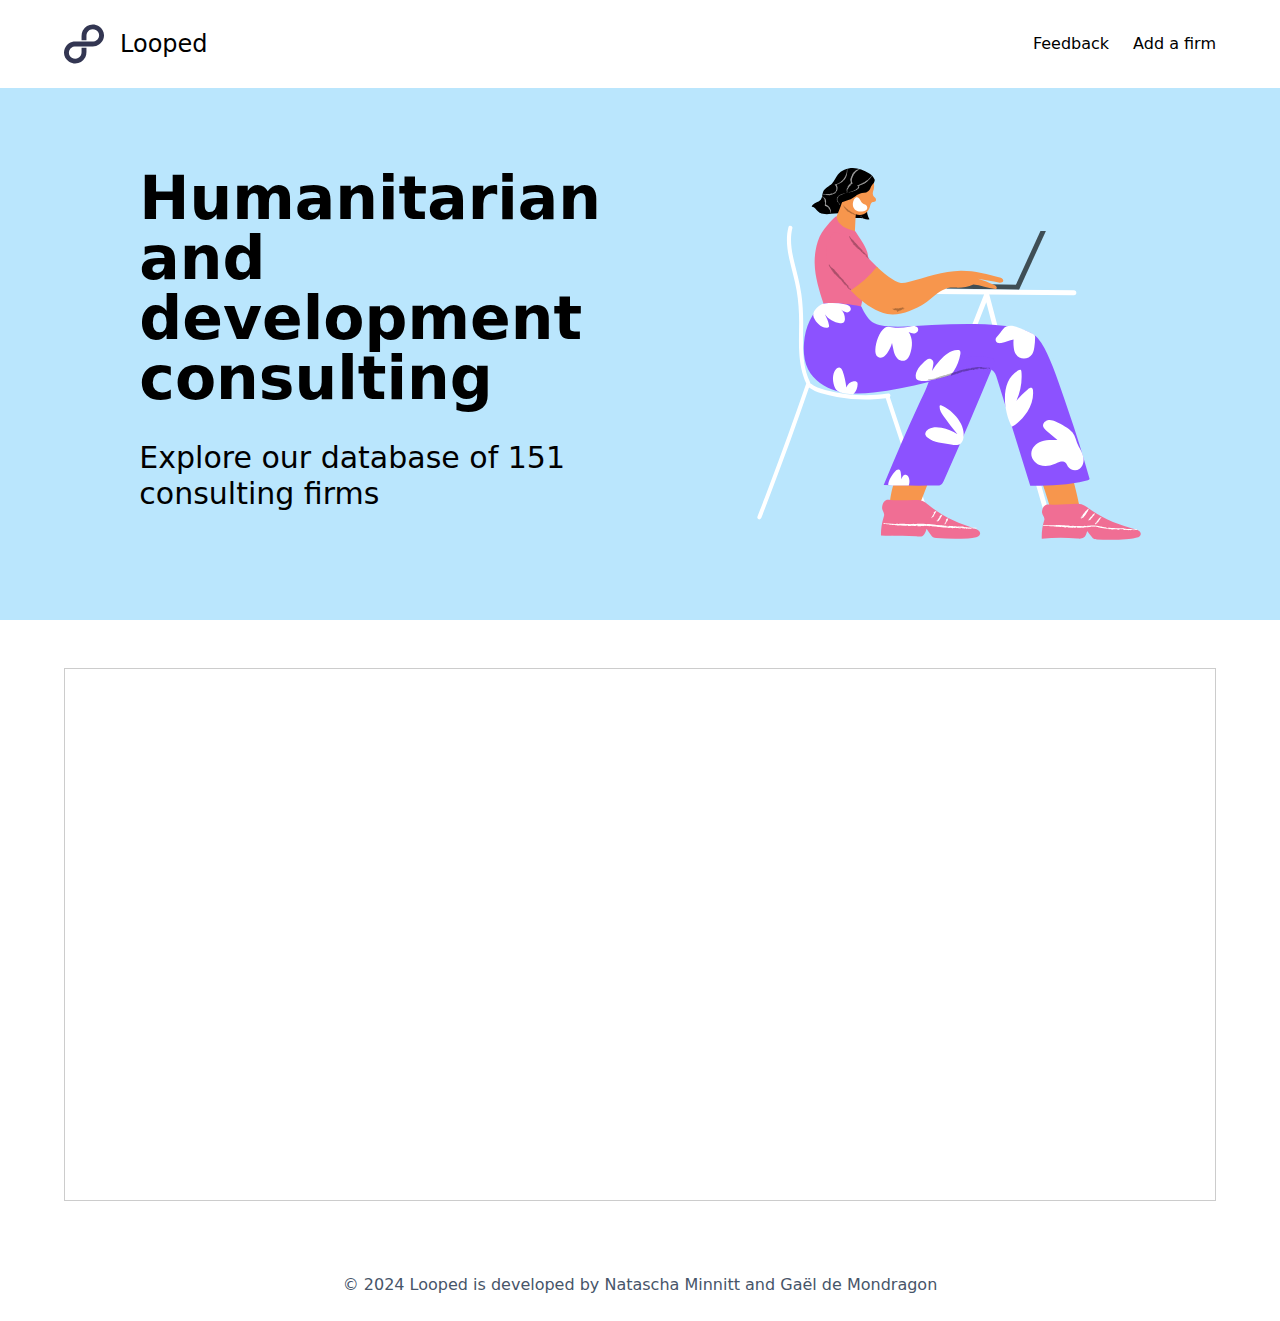
==== index.html @ 88b08b0c "update number of firms to 151" ====
<!DOCTYPE html>
<html lang="en">
<head>
    <meta charset="UTF-8">
    <meta name="viewport" content="width=device-width, initial-scale=1.0">
    <title>Looped consultants</title>
    <meta name="description" content="A database of humanitarian and development consulting firms" />
    <meta property="og:title" content="Looped consultants" />
    <meta property="og:description" content="A database of humanitarian and development consulting firms" />
    <meta property="og:type" content="website" />
    <meta property="og:url" content="https://loopedconsultants.com" />
    <meta property="og:image" content="https://loopedconsultants.com/images/looped-og-image.png" />
    <link rel="canonical" href="https://loopedconsultants.com" />
    <link rel="stylesheet" href="css/output.css?v=2">
    <link rel="apple-touch-icon" sizes="180x180" href="/apple-touch-icon.png">
    <link rel="icon" type="image/png" sizes="32x32" href="/favicon-32x32.png">
    <link rel="icon" type="image/png" sizes="16x16" href="/favicon-16x16.png">
    <link rel="manifest" href="/site.webmanifest">
    <link rel="mask-icon" href="/safari-pinned-tab.svg" color="#5bbad5">
    <meta name="msapplication-TileColor" content="#da532c">
    <meta name="theme-color" content="#ffffff">
    <script defer data-domain="loopedconsultants.com" src="https://plausible.io/js/script.js"></script>
</head>
<body>
    <header class="flex flex-wrap justify-between items-center max-w-[90%] m-auto py-6">
        <a class="flex items-center gap-4" href="/">
            <img src="images/looped_logo.svg" alt="looped logo">
            <span class="align-middle text-2xl">Looped</span>
        </a>
        <nav>
            <ul class="flex gap-4 md:gap-6">
                <li><a class="font-medium hover:underline" href="https://airtable.com/appBZzRrbS6fsTON3/pagizK4zWyvQUxRFr/form">Feedback</a></li>
                <li><a class="font-medium hover:underline" href="https://airtable.com/appWqiWe2aO74r1yd/pagD0t9mNQdIw54qB/form">Add a firm</a></li>
            </ul>
        </nav>
    </header>
    <main>
        <section class="bg-sky-200 flex flex-wrap justify-around gap-8 md:p-20 py-6">
            <div class="basis-5/12">
                <h1 class="text-5xl md:text-6xl font-bold mb-8 text-balance">Humanitarian and development consulting</h1>
                <p class="text-3xl text-wrap">Explore our database of 151 consulting firms</p>
            </div>
            <img class="basis-1/12 max-w-72 md:max-w-96" src="images/woman_working.svg">
        </section>
        <section class="bg-white py-6 md:py-12 max-w-[90%] m-auto">
            <div class="bg-red-100 mb-6 text-gray-700 p-4 text-center text-sm md:hidden">
                To filter, sort, and search the database, please open it on a desktop.
              </div>
            <iframe class="airtable-embed" src="https://airtable.com/embed/appeNUp05dQTplZXE/shreYD99xawfxv9WP?viewControls=on" frameborder="0" onmousewheel="" width="100%" height="533" style="background: transparent; border: 1px solid #ccc;"></iframe>
        </section>
    </main>
    <footer class="max-w-[90%] m-auto py-6 text-slate-600" >
        <p class="text-wrap text-center">© 2024 Looped is developed by <a class="font-medium hover:underline whitespace-nowrap" href="https://www.linkedin.com/in/natascha-minnitt/">Natascha Minnitt</a> and <a class="font-medium hover:underline whitespace-nowrap" href="https://www.gaël.com/about">Gaël de Mondragon</a></p>
    </footer>
</body>
</html>
---- css/output.css ----
*, ::before, ::after {
  --tw-border-spacing-x: 0;
  --tw-border-spacing-y: 0;
  --tw-translate-x: 0;
  --tw-translate-y: 0;
  --tw-rotate: 0;
  --tw-skew-x: 0;
  --tw-skew-y: 0;
  --tw-scale-x: 1;
  --tw-scale-y: 1;
  --tw-pan-x:  ;
  --tw-pan-y:  ;
  --tw-pinch-zoom:  ;
  --tw-scroll-snap-strictness: proximity;
  --tw-gradient-from-position:  ;
  --tw-gradient-via-position:  ;
  --tw-gradient-to-position:  ;
  --tw-ordinal:  ;
  --tw-slashed-zero:  ;
  --tw-numeric-figure:  ;
  --tw-numeric-spacing:  ;
  --tw-numeric-fraction:  ;
  --tw-ring-inset:  ;
  --tw-ring-offset-width: 0px;
  --tw-ring-offset-color: #fff;
  --tw-ring-color: rgb(59 130 246 / 0.5);
  --tw-ring-offset-shadow: 0 0 #0000;
  --tw-ring-shadow: 0 0 #0000;
  --tw-shadow: 0 0 #0000;
  --tw-shadow-colored: 0 0 #0000;
  --tw-blur:  ;
  --tw-brightness:  ;
  --tw-contrast:  ;
  --tw-grayscale:  ;
  --tw-hue-rotate:  ;
  --tw-invert:  ;
  --tw-saturate:  ;
  --tw-sepia:  ;
  --tw-drop-shadow:  ;
  --tw-backdrop-blur:  ;
  --tw-backdrop-brightness:  ;
  --tw-backdrop-contrast:  ;
  --tw-backdrop-grayscale:  ;
  --tw-backdrop-hue-rotate:  ;
  --tw-backdrop-invert:  ;
  --tw-backdrop-opacity:  ;
  --tw-backdrop-saturate:  ;
  --tw-backdrop-sepia:  ;
  --tw-contain-size:  ;
  --tw-contain-layout:  ;
  --tw-contain-paint:  ;
  --tw-contain-style:  ;
}

::backdrop {
  --tw-border-spacing-x: 0;
  --tw-border-spacing-y: 0;
  --tw-translate-x: 0;
  --tw-translate-y: 0;
  --tw-rotate: 0;
  --tw-skew-x: 0;
  --tw-skew-y: 0;
  --tw-scale-x: 1;
  --tw-scale-y: 1;
  --tw-pan-x:  ;
  --tw-pan-y:  ;
  --tw-pinch-zoom:  ;
  --tw-scroll-snap-strictness: proximity;
  --tw-gradient-from-position:  ;
  --tw-gradient-via-position:  ;
  --tw-gradient-to-position:  ;
  --tw-ordinal:  ;
  --tw-slashed-zero:  ;
  --tw-numeric-figure:  ;
  --tw-numeric-spacing:  ;
  --tw-numeric-fraction:  ;
  --tw-ring-inset:  ;
  --tw-ring-offset-width: 0px;
  --tw-ring-offset-color: #fff;
  --tw-ring-color: rgb(59 130 246 / 0.5);
  --tw-ring-offset-shadow: 0 0 #0000;
  --tw-ring-shadow: 0 0 #0000;
  --tw-shadow: 0 0 #0000;
  --tw-shadow-colored: 0 0 #0000;
  --tw-blur:  ;
  --tw-brightness:  ;
  --tw-contrast:  ;
  --tw-grayscale:  ;
  --tw-hue-rotate:  ;
  --tw-invert:  ;
  --tw-saturate:  ;
  --tw-sepia:  ;
  --tw-drop-shadow:  ;
  --tw-backdrop-blur:  ;
  --tw-backdrop-brightness:  ;
  --tw-backdrop-contrast:  ;
  --tw-backdrop-grayscale:  ;
  --tw-backdrop-hue-rotate:  ;
  --tw-backdrop-invert:  ;
  --tw-backdrop-opacity:  ;
  --tw-backdrop-saturate:  ;
  --tw-backdrop-sepia:  ;
  --tw-contain-size:  ;
  --tw-contain-layout:  ;
  --tw-contain-paint:  ;
  --tw-contain-style:  ;
}

/*
! tailwindcss v3.4.13 | MIT License | https://tailwindcss.com
*/

/*
1. Prevent padding and border from affecting element width. (https://github.com/mozdevs/cssremedy/issues/4)
2. Allow adding a border to an element by just adding a border-width. (https://github.com/tailwindcss/tailwindcss/pull/116)
*/

*,
::before,
::after {
  box-sizing: border-box;
  /* 1 */
  border-width: 0;
  /* 2 */
  border-style: solid;
  /* 2 */
  border-color: #e5e7eb;
  /* 2 */
}

::before,
::after {
  --tw-content: '';
}

/*
1. Use a consistent sensible line-height in all browsers.
2. Prevent adjustments of font size after orientation changes in iOS.
3. Use a more readable tab size.
4. Use the user's configured `sans` font-family by default.
5. Use the user's configured `sans` font-feature-settings by default.
6. Use the user's configured `sans` font-variation-settings by default.
7. Disable tap highlights on iOS
*/

html,
:host {
  line-height: 1.5;
  /* 1 */
  -webkit-text-size-adjust: 100%;
  /* 2 */
  -moz-tab-size: 4;
  /* 3 */
  -o-tab-size: 4;
     tab-size: 4;
  /* 3 */
  font-family: ui-sans-serif, system-ui, sans-serif, "Apple Color Emoji", "Segoe UI Emoji", "Segoe UI Symbol", "Noto Color Emoji";
  /* 4 */
  font-feature-settings: normal;
  /* 5 */
  font-variation-settings: normal;
  /* 6 */
  -webkit-tap-highlight-color: transparent;
  /* 7 */
}

/*
1. Remove the margin in all browsers.
2. Inherit line-height from `html` so users can set them as a class directly on the `html` element.
*/

body {
  margin: 0;
  /* 1 */
  line-height: inherit;
  /* 2 */
}

/*
1. Add the correct height in Firefox.
2. Correct the inheritance of border color in Firefox. (https://bugzilla.mozilla.org/show_bug.cgi?id=190655)
3. Ensure horizontal rules are visible by default.
*/

hr {
  height: 0;
  /* 1 */
  color: inherit;
  /* 2 */
  border-top-width: 1px;
  /* 3 */
}

/*
Add the correct text decoration in Chrome, Edge, and Safari.
*/

abbr:where([title]) {
  -webkit-text-decoration: underline dotted;
          text-decoration: underline dotted;
}

/*
Remove the default font size and weight for headings.
*/

h1,
h2,
h3,
h4,
h5,
h6 {
  font-size: inherit;
  font-weight: inherit;
}

/*
Reset links to optimize for opt-in styling instead of opt-out.
*/

a {
  color: inherit;
  text-decoration: inherit;
}

/*
Add the correct font weight in Edge and Safari.
*/

b,
strong {
  font-weight: bolder;
}

/*
1. Use the user's configured `mono` font-family by default.
2. Use the user's configured `mono` font-feature-settings by default.
3. Use the user's configured `mono` font-variation-settings by default.
4. Correct the odd `em` font sizing in all browsers.
*/

code,
kbd,
samp,
pre {
  font-family: ui-monospace, SFMono-Regular, Menlo, Monaco, Consolas, "Liberation Mono", "Courier New", monospace;
  /* 1 */
  font-feature-settings: normal;
  /* 2 */
  font-variation-settings: normal;
  /* 3 */
  font-size: 1em;
  /* 4 */
}

/*
Add the correct font size in all browsers.
*/

small {
  font-size: 80%;
}

/*
Prevent `sub` and `sup` elements from affecting the line height in all browsers.
*/

sub,
sup {
  font-size: 75%;
  line-height: 0;
  position: relative;
  vertical-align: baseline;
}

sub {
  bottom: -0.25em;
}

sup {
  top: -0.5em;
}

/*
1. Remove text indentation from table contents in Chrome and Safari. (https://bugs.chromium.org/p/chromium/issues/detail?id=999088, https://bugs.webkit.org/show_bug.cgi?id=201297)
2. Correct table border color inheritance in all Chrome and Safari. (https://bugs.chromium.org/p/chromium/issues/detail?id=935729, https://bugs.webkit.org/show_bug.cgi?id=195016)
3. Remove gaps between table borders by default.
*/

table {
  text-indent: 0;
  /* 1 */
  border-color: inherit;
  /* 2 */
  border-collapse: collapse;
  /* 3 */
}

/*
1. Change the font styles in all browsers.
2. Remove the margin in Firefox and Safari.
3. Remove default padding in all browsers.
*/

button,
input,
optgroup,
select,
textarea {
  font-family: inherit;
  /* 1 */
  font-feature-settings: inherit;
  /* 1 */
  font-variation-settings: inherit;
  /* 1 */
  font-size: 100%;
  /* 1 */
  font-weight: inherit;
  /* 1 */
  line-height: inherit;
  /* 1 */
  letter-spacing: inherit;
  /* 1 */
  color: inherit;
  /* 1 */
  margin: 0;
  /* 2 */
  padding: 0;
  /* 3 */
}

/*
Remove the inheritance of text transform in Edge and Firefox.
*/

button,
select {
  text-transform: none;
}

/*
1. Correct the inability to style clickable types in iOS and Safari.
2. Remove default button styles.
*/

button,
input:where([type='button']),
input:where([type='reset']),
input:where([type='submit']) {
  -webkit-appearance: button;
  /* 1 */
  background-color: transparent;
  /* 2 */
  background-image: none;
  /* 2 */
}

/*
Use the modern Firefox focus style for all focusable elements.
*/

:-moz-focusring {
  outline: auto;
}

/*
Remove the additional `:invalid` styles in Firefox. (https://github.com/mozilla/gecko-dev/blob/2f9eacd9d3d995c937b4251a5557d95d494c9be1/layout/style/res/forms.css#L728-L737)
*/

:-moz-ui-invalid {
  box-shadow: none;
}

/*
Add the correct vertical alignment in Chrome and Firefox.
*/

progress {
  vertical-align: baseline;
}

/*
Correct the cursor style of increment and decrement buttons in Safari.
*/

::-webkit-inner-spin-button,
::-webkit-outer-spin-button {
  height: auto;
}

/*
1. Correct the odd appearance in Chrome and Safari.
2. Correct the outline style in Safari.
*/

[type='search'] {
  -webkit-appearance: textfield;
  /* 1 */
  outline-offset: -2px;
  /* 2 */
}

/*
Remove the inner padding in Chrome and Safari on macOS.
*/

::-webkit-search-decoration {
  -webkit-appearance: none;
}

/*
1. Correct the inability to style clickable types in iOS and Safari.
2. Change font properties to `inherit` in Safari.
*/

::-webkit-file-upload-button {
  -webkit-appearance: button;
  /* 1 */
  font: inherit;
  /* 2 */
}

/*
Add the correct display in Chrome and Safari.
*/

summary {
  display: list-item;
}

/*
Removes the default spacing and border for appropriate elements.
*/

blockquote,
dl,
dd,
h1,
h2,
h3,
h4,
h5,
h6,
hr,
figure,
p,
pre {
  margin: 0;
}

fieldset {
  margin: 0;
  padding: 0;
}

legend {
  padding: 0;
}

ol,
ul,
menu {
  list-style: none;
  margin: 0;
  padding: 0;
}

/*
Reset default styling for dialogs.
*/

dialog {
  padding: 0;
}

/*
Prevent resizing textareas horizontally by default.
*/

textarea {
  resize: vertical;
}

/*
1. Reset the default placeholder opacity in Firefox. (https://github.com/tailwindlabs/tailwindcss/issues/3300)
2. Set the default placeholder color to the user's configured gray 400 color.
*/

input::-moz-placeholder, textarea::-moz-placeholder {
  opacity: 1;
  /* 1 */
  color: #9ca3af;
  /* 2 */
}

input::placeholder,
textarea::placeholder {
  opacity: 1;
  /* 1 */
  color: #9ca3af;
  /* 2 */
}

/*
Set the default cursor for buttons.
*/

button,
[role="button"] {
  cursor: pointer;
}

/*
Make sure disabled buttons don't get the pointer cursor.
*/

:disabled {
  cursor: default;
}

/*
1. Make replaced elements `display: block` by default. (https://github.com/mozdevs/cssremedy/issues/14)
2. Add `vertical-align: middle` to align replaced elements more sensibly by default. (https://github.com/jensimmons/cssremedy/issues/14#issuecomment-634934210)
   This can trigger a poorly considered lint error in some tools but is included by design.
*/

img,
svg,
video,
canvas,
audio,
iframe,
embed,
object {
  display: block;
  /* 1 */
  vertical-align: middle;
  /* 2 */
}

/*
Constrain images and videos to the parent width and preserve their intrinsic aspect ratio. (https://github.com/mozdevs/cssremedy/issues/14)
*/

img,
video {
  max-width: 100%;
  height: auto;
}

/* Make elements with the HTML hidden attribute stay hidden by default */

[hidden] {
  display: none;
}

.m-auto {
  margin: auto;
}

.mb-8 {
  margin-bottom: 2rem;
}

.mb-6 {
  margin-bottom: 1.5rem;
}

.flex {
  display: flex;
}

.table {
  display: table;
}

.max-w-72 {
  max-width: 18rem;
}

.max-w-\[90\%\] {
  max-width: 90%;
}

.basis-1\/12 {
  flex-basis: 8.333333%;
}

.basis-5\/12 {
  flex-basis: 41.666667%;
}

.flex-wrap {
  flex-wrap: wrap;
}

.items-center {
  align-items: center;
}

.justify-between {
  justify-content: space-between;
}

.justify-around {
  justify-content: space-around;
}

.gap-4 {
  gap: 1rem;
}

.gap-8 {
  gap: 2rem;
}

.whitespace-nowrap {
  white-space: nowrap;
}

.text-wrap {
  text-wrap: wrap;
}

.text-balance {
  text-wrap: balance;
}

.border {
  border-width: 1px;
}

.bg-red-100 {
  --tw-bg-opacity: 1;
  background-color: rgb(254 226 226 / var(--tw-bg-opacity));
}

.bg-sky-200 {
  --tw-bg-opacity: 1;
  background-color: rgb(186 230 253 / var(--tw-bg-opacity));
}

.bg-white {
  --tw-bg-opacity: 1;
  background-color: rgb(255 255 255 / var(--tw-bg-opacity));
}

.p-4 {
  padding: 1rem;
}

.py-6 {
  padding-top: 1.5rem;
  padding-bottom: 1.5rem;
}

.text-center {
  text-align: center;
}

.align-middle {
  vertical-align: middle;
}

.text-2xl {
  font-size: 1.5rem;
  line-height: 2rem;
}

.text-3xl {
  font-size: 1.875rem;
  line-height: 2.25rem;
}

.text-5xl {
  font-size: 3rem;
  line-height: 1;
}

.text-sm {
  font-size: 0.875rem;
  line-height: 1.25rem;
}

.font-bold {
  font-weight: 700;
}

.font-medium {
  font-weight: 500;
}

.text-gray-700 {
  --tw-text-opacity: 1;
  color: rgb(55 65 81 / var(--tw-text-opacity));
}

.text-slate-600 {
  --tw-text-opacity: 1;
  color: rgb(71 85 105 / var(--tw-text-opacity));
}

.filter {
  filter: var(--tw-blur) var(--tw-brightness) var(--tw-contrast) var(--tw-grayscale) var(--tw-hue-rotate) var(--tw-invert) var(--tw-saturate) var(--tw-sepia) var(--tw-drop-shadow);
}

.hover\:underline:hover {
  text-decoration-line: underline;
}

@media (min-width: 768px) {
  .md\:hidden {
    display: none;
  }

  .md\:max-w-96 {
    max-width: 24rem;
  }

  .md\:gap-6 {
    gap: 1.5rem;
  }

  .md\:p-20 {
    padding: 5rem;
  }

  .md\:py-12 {
    padding-top: 3rem;
    padding-bottom: 3rem;
  }

  .md\:text-6xl {
    font-size: 3.75rem;
    line-height: 1;
  }
}
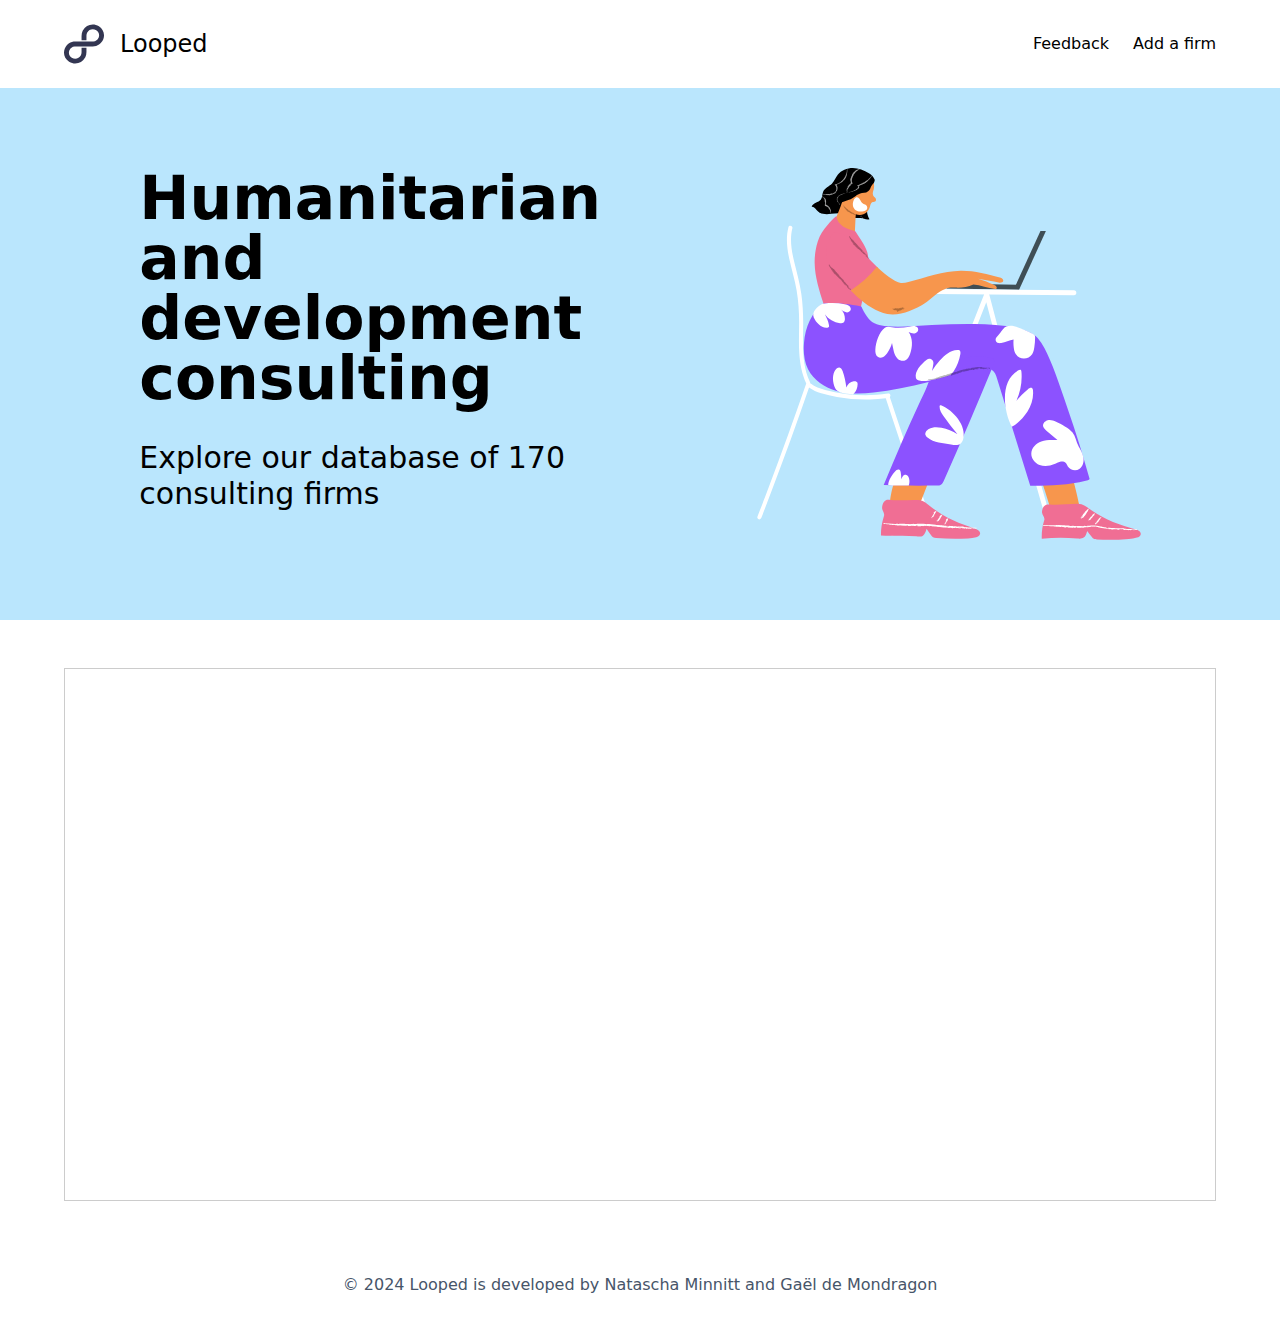
==== commit 6709acca: "update Gael link to linkedin and number of firms" ====
--- a/index.html
+++ b/index.html
@@ -38,7 +38,7 @@
         <section class="bg-sky-200 flex flex-wrap justify-around gap-8 md:p-20 py-6">
             <div class="basis-5/12">
                 <h1 class="text-5xl md:text-6xl font-bold mb-8 text-balance">Humanitarian and development consulting</h1>
-                <p class="text-3xl text-wrap">Explore our database of 151 consulting firms</p>
+                <p class="text-3xl text-wrap">Explore our database of 170 consulting firms</p>
             </div>
             <img class="basis-1/12 max-w-72 md:max-w-96" src="images/woman_working.svg">
         </section>
@@ -50,7 +50,7 @@
         </section>
     </main>
     <footer class="max-w-[90%] m-auto py-6 text-slate-600" >
-        <p class="text-wrap text-center">© 2024 Looped is developed by <a class="font-medium hover:underline whitespace-nowrap" href="https://www.linkedin.com/in/natascha-minnitt/">Natascha Minnitt</a> and <a class="font-medium hover:underline whitespace-nowrap" href="https://www.gaël.com/about">Gaël de Mondragon</a></p>
+        <p class="text-wrap text-center">© 2024 Looped is developed by <a class="font-medium hover:underline whitespace-nowrap" href="https://www.linkedin.com/in/natascha-minnitt/">Natascha Minnitt</a> and <a class="font-medium hover:underline whitespace-nowrap" href="https://www.linkedin.com/in/gaeldemondragon/">Gaël de Mondragon</a></p>
     </footer>
 </body>
 </html>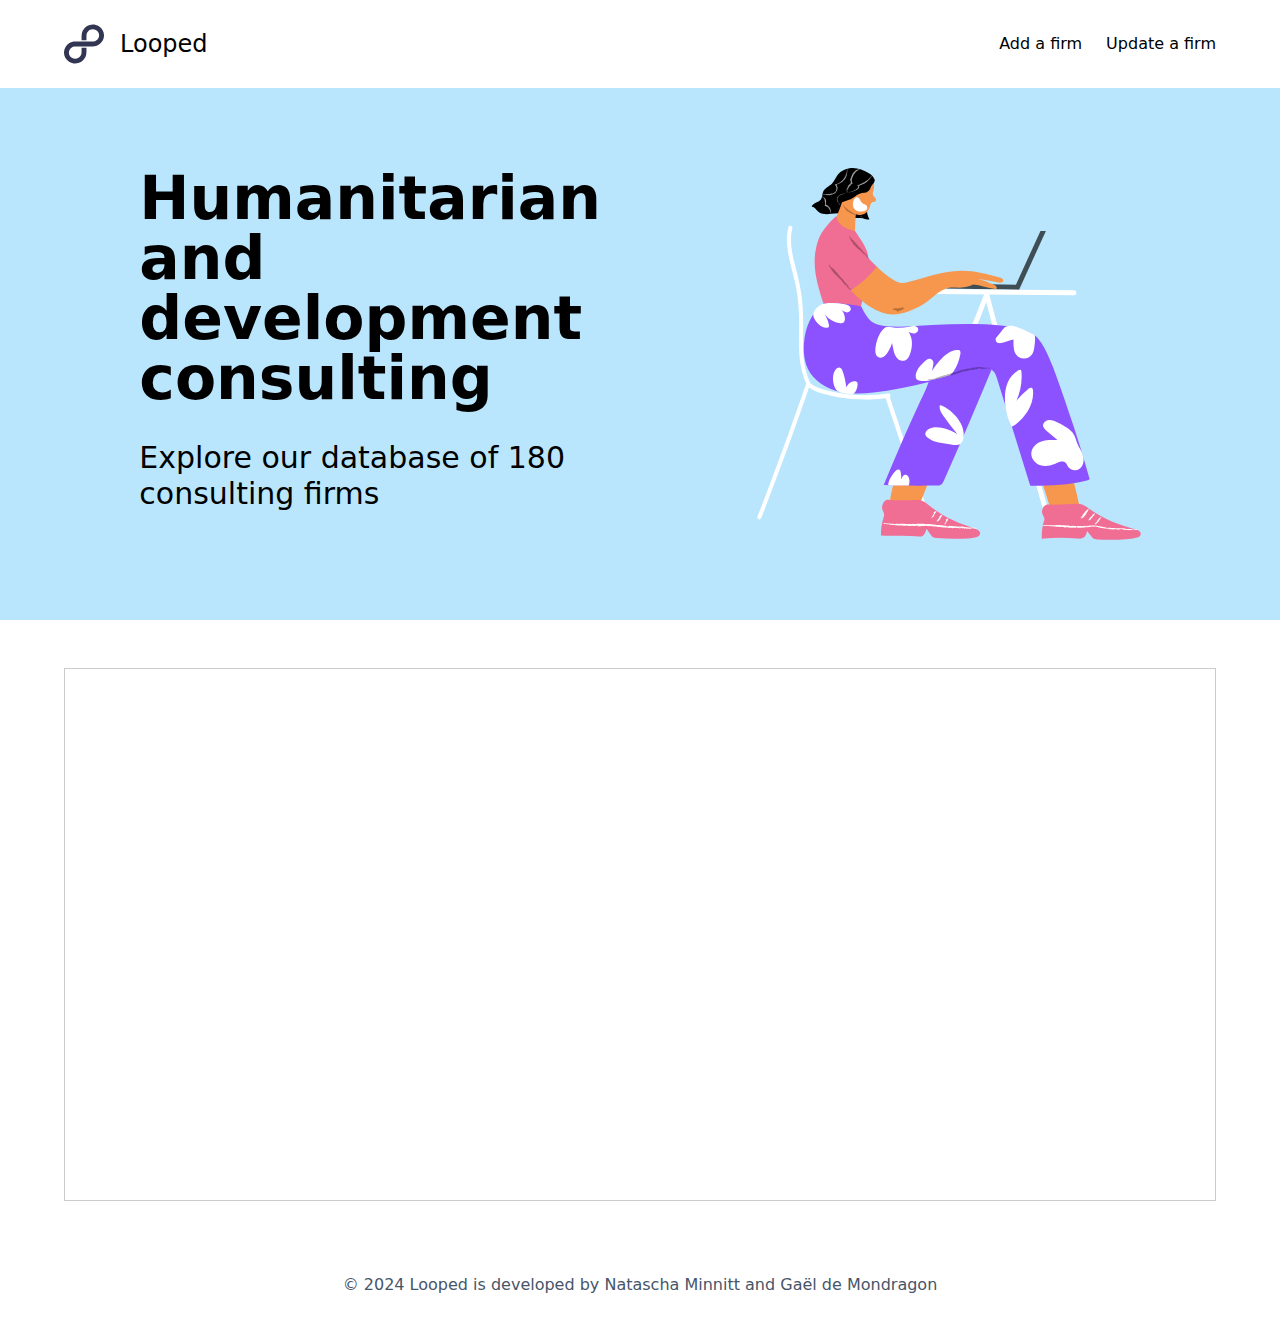
==== commit 10483f4f: "update links and total" ====
--- a/index.html
+++ b/index.html
@@ -29,8 +29,8 @@
         </a>
         <nav>
             <ul class="flex gap-4 md:gap-6">
-                <li><a class="font-medium hover:underline" href="https://airtable.com/appBZzRrbS6fsTON3/pagizK4zWyvQUxRFr/form">Feedback</a></li>
                 <li><a class="font-medium hover:underline" href="https://airtable.com/appWqiWe2aO74r1yd/pagD0t9mNQdIw54qB/form">Add a firm</a></li>
+                <li><a class="font-medium hover:underline" href="https://airtable.com/appdLMt3C0sVM0oAl/pagUlXGbnGRweErsJ/form">Update a firm</a></li>
             </ul>
         </nav>
     </header>
@@ -38,7 +38,7 @@
         <section class="bg-sky-200 flex flex-wrap justify-around gap-8 md:p-20 py-6">
             <div class="basis-5/12">
                 <h1 class="text-5xl md:text-6xl font-bold mb-8 text-balance">Humanitarian and development consulting</h1>
-                <p class="text-3xl text-wrap">Explore our database of 170 consulting firms</p>
+                <p class="text-3xl text-wrap">Explore our database of 180 consulting firms</p>
             </div>
             <img class="basis-1/12 max-w-72 md:max-w-96" src="images/woman_working.svg">
         </section>
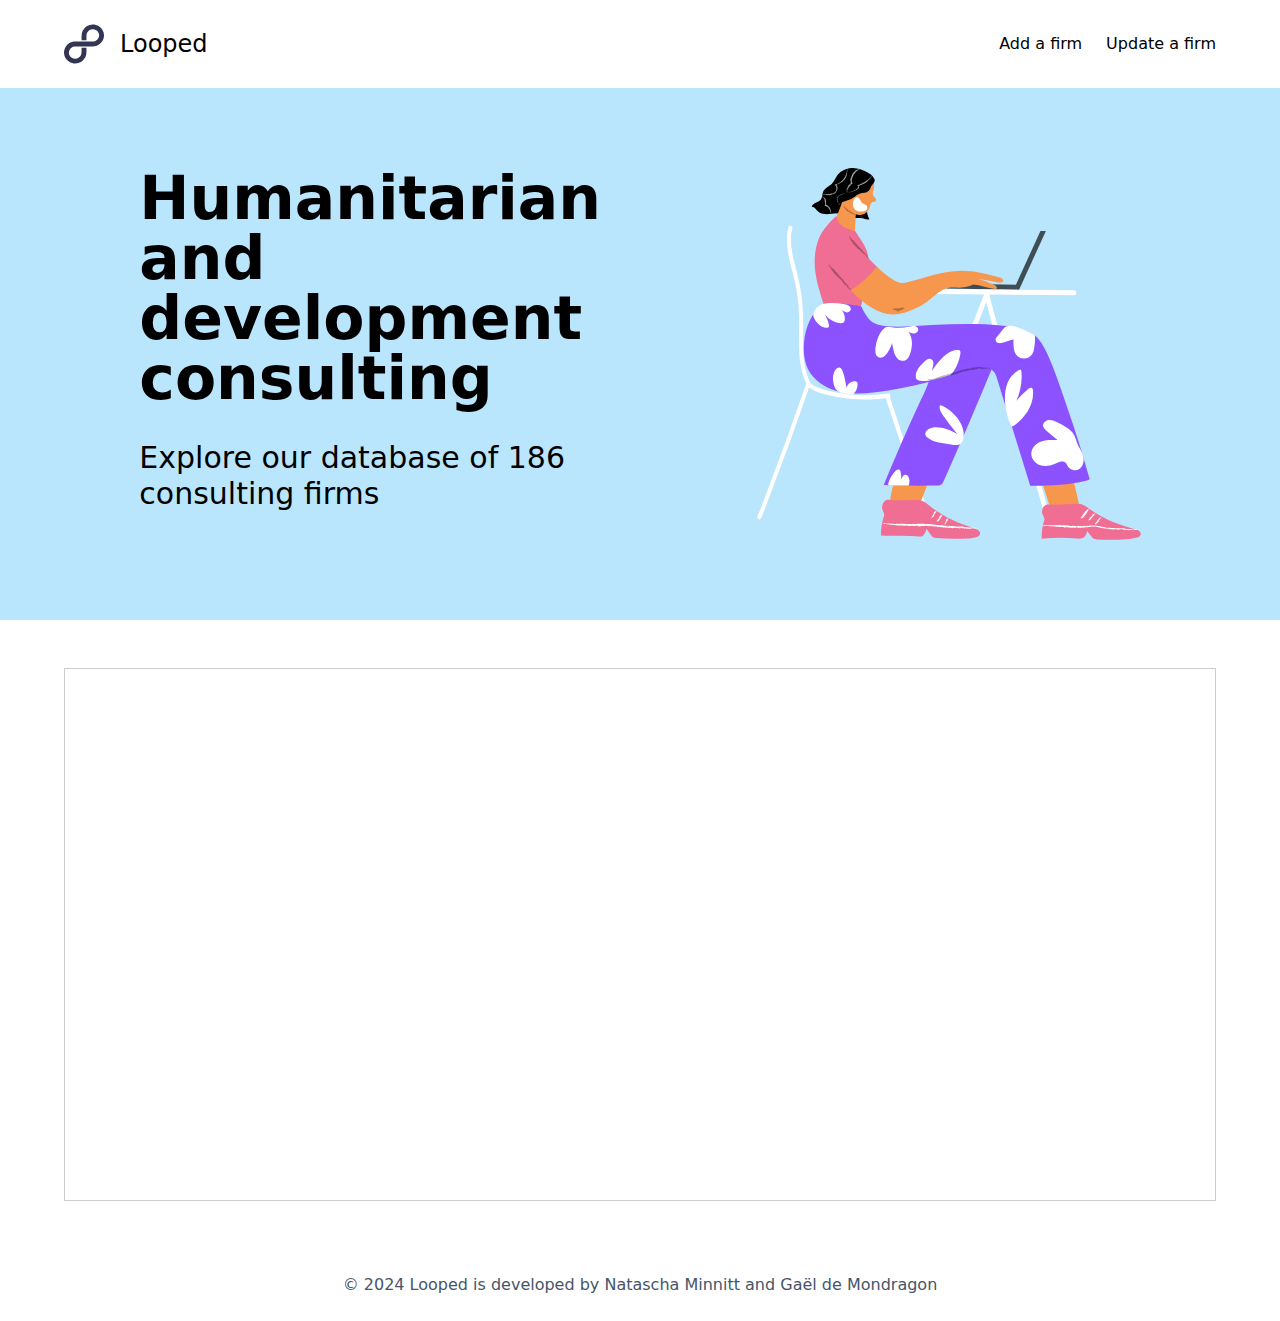
==== commit 36c3ee48: "add alt text and robots.txt" ====
--- a/index.html
+++ b/index.html
@@ -38,9 +38,9 @@
         <section class="bg-sky-200 flex flex-wrap justify-around gap-8 md:p-20 py-6">
             <div class="basis-5/12">
                 <h1 class="text-5xl md:text-6xl font-bold mb-8 text-balance">Humanitarian and development consulting</h1>
-                <p class="text-3xl text-wrap">Explore our database of 180 consulting firms</p>
+                <p class="text-3xl text-wrap">Explore our database of 186 consulting firms</p>
             </div>
-            <img class="basis-1/12 max-w-72 md:max-w-96" src="images/woman_working.svg">
+            <img class="basis-1/12 max-w-72 md:max-w-96" src="images/woman_working.svg" alt="Illustration of a person working on a laptop, representing humanitarian and development consulting">
         </section>
         <section class="bg-white py-6 md:py-12 max-w-[90%] m-auto">
             <div class="bg-red-100 mb-6 text-gray-700 p-4 text-center text-sm md:hidden">
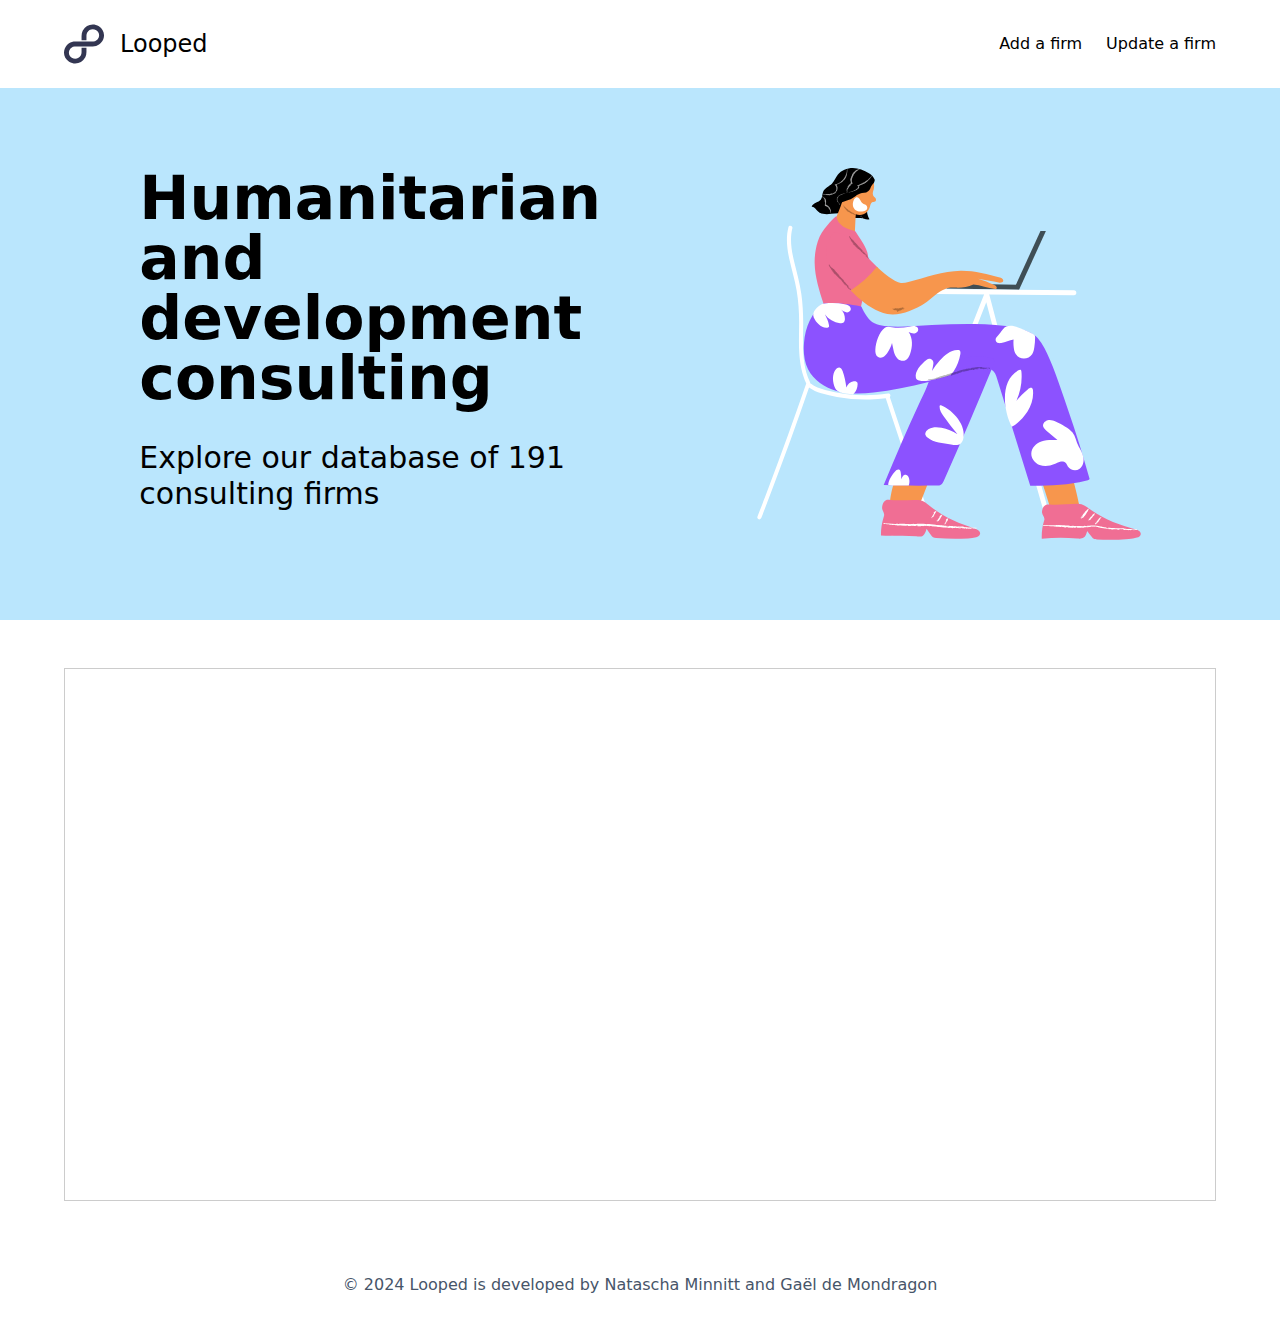
==== commit 22191ff6: "update number of firms" ====
--- a/index.html
+++ b/index.html
@@ -38,7 +38,7 @@
         <section class="bg-sky-200 flex flex-wrap justify-around gap-8 md:p-20 py-6">
             <div class="basis-5/12">
                 <h1 class="text-5xl md:text-6xl font-bold mb-8 text-balance">Humanitarian and development consulting</h1>
-                <p class="text-3xl text-wrap">Explore our database of 186 consulting firms</p>
+                <p class="text-3xl text-wrap">Explore our database of 191 consulting firms</p>
             </div>
             <img class="basis-1/12 max-w-72 md:max-w-96" src="images/woman_working.svg" alt="Illustration of a person working on a laptop, representing humanitarian and development consulting">
         </section>
@@ -50,7 +50,7 @@
         </section>
     </main>
     <footer class="max-w-[90%] m-auto py-6 text-slate-600" >
-        <p class="text-wrap text-center">© 2024 Looped is developed by <a class="font-medium hover:underline whitespace-nowrap" href="https://www.linkedin.com/in/natascha-minnitt/">Natascha Minnitt</a> and <a class="font-medium hover:underline whitespace-nowrap" href="https://www.linkedin.com/in/gaeldemondragon/">Gaël de Mondragon</a></p>
+        <p class="text-wrap text-center">© 2024 Looped is developed by <a class="font-medium hover:underline whitespace-nowrap" href="https://www.linkedin.com/in/natascha-minnitt/">Natascha Minnitt</a> and <a class="font-medium hover:underline whitespace-nowrap" href="https://www.gaeldemondragon.com/">Gaël de Mondragon</a></p>
     </footer>
 </body>
 </html>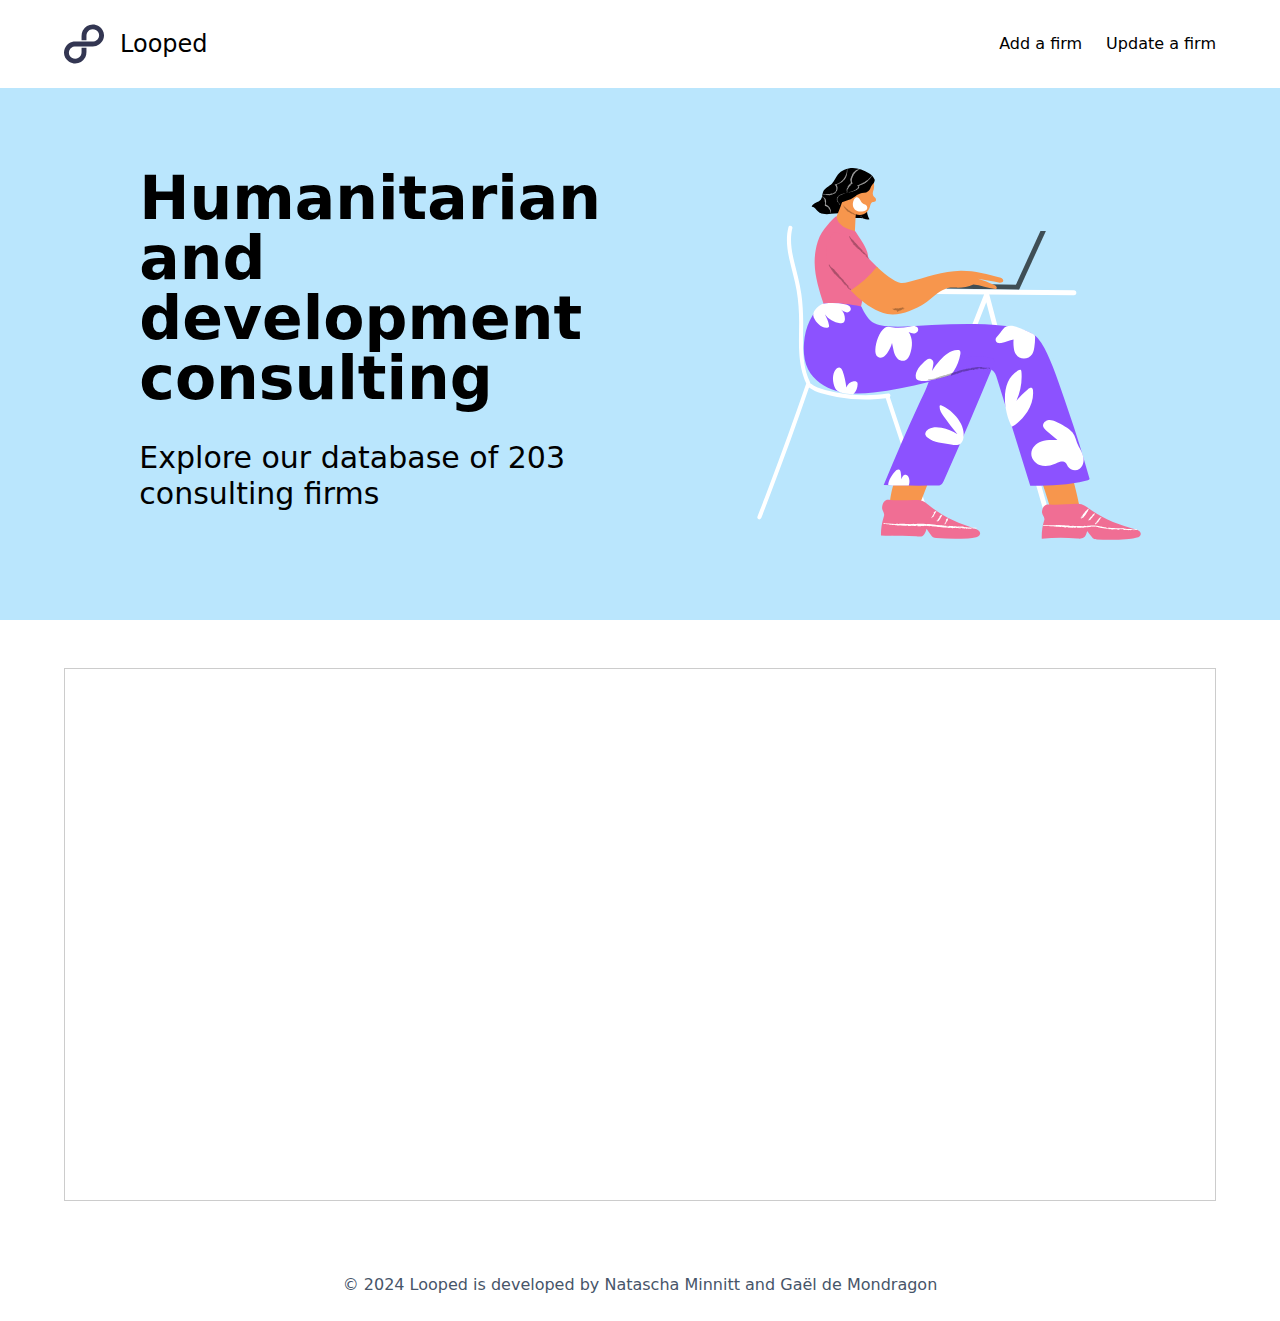
==== commit 947ad57d: "update firms number" ====
--- a/index.html
+++ b/index.html
@@ -38,7 +38,7 @@
         <section class="bg-sky-200 flex flex-wrap justify-around gap-8 md:p-20 py-6">
             <div class="basis-5/12">
                 <h1 class="text-5xl md:text-6xl font-bold mb-8 text-balance">Humanitarian and development consulting</h1>
-                <p class="text-3xl text-wrap">Explore our database of 191 consulting firms</p>
+                <p class="text-3xl text-wrap">Explore our database of 203 consulting firms</p>
             </div>
             <img class="basis-1/12 max-w-72 md:max-w-96" src="images/woman_working.svg" alt="Illustration of a person working on a laptop, representing humanitarian and development consulting">
         </section>
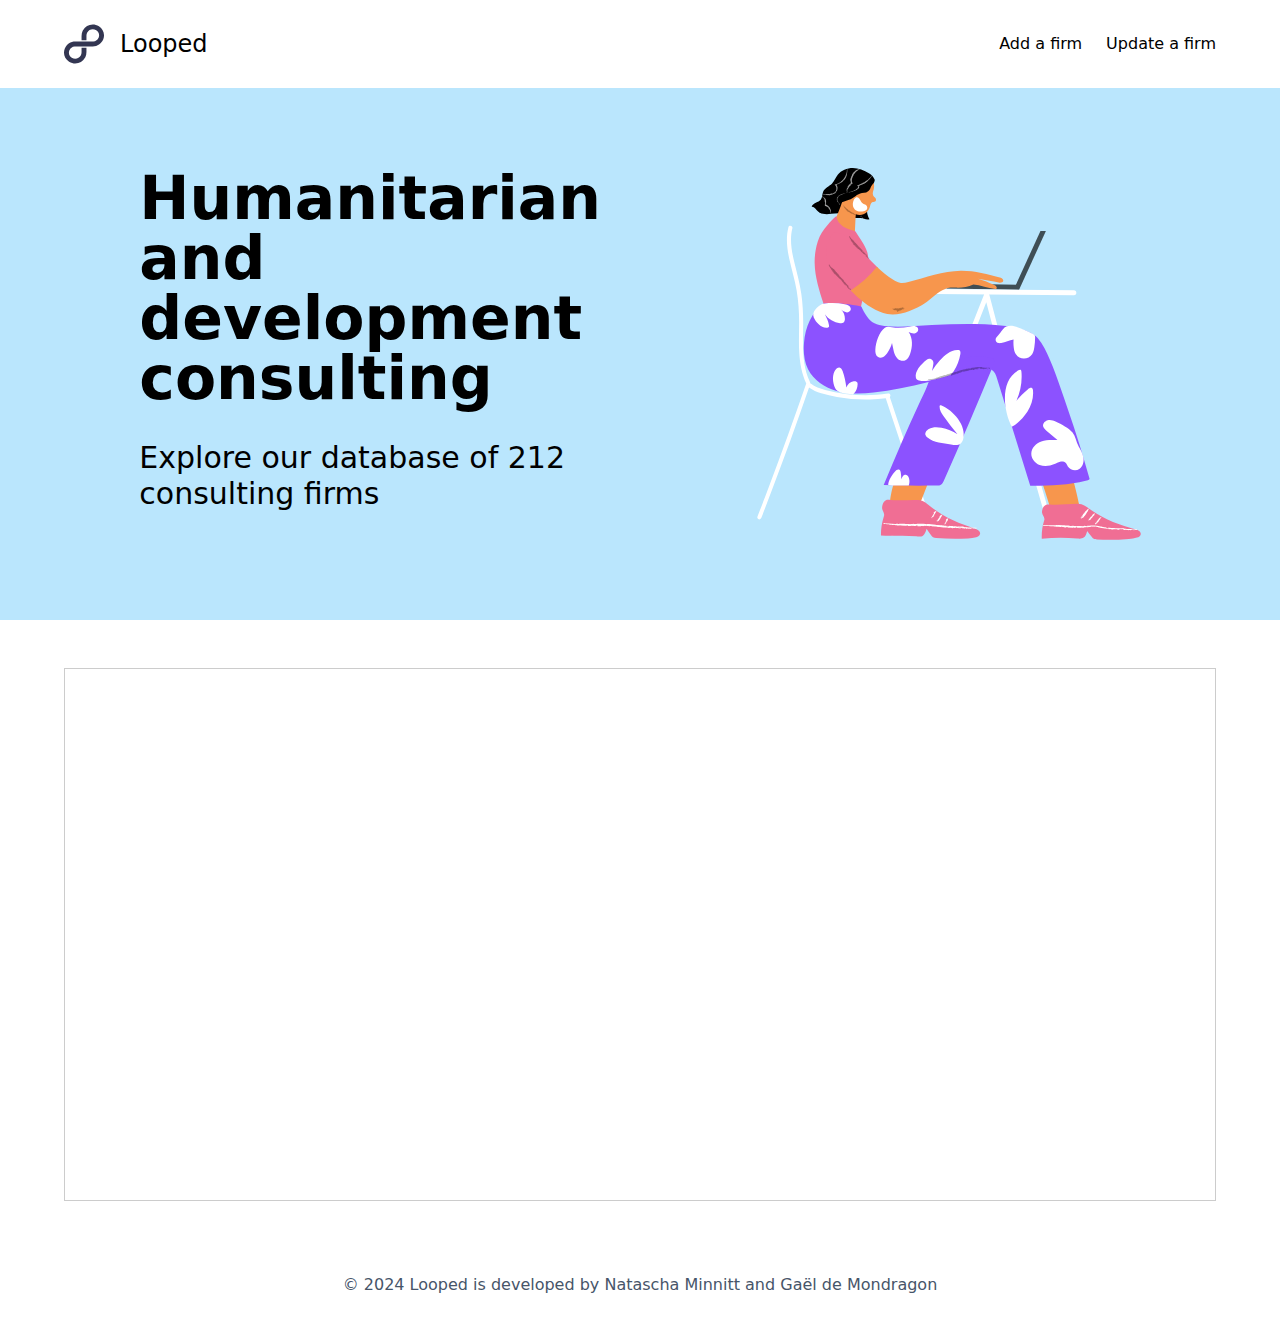
==== commit 48359fa3: "update firms number" ====
--- a/index.html
+++ b/index.html
@@ -38,7 +38,7 @@
         <section class="bg-sky-200 flex flex-wrap justify-around gap-8 md:p-20 py-6">
             <div class="basis-5/12">
                 <h1 class="text-5xl md:text-6xl font-bold mb-8 text-balance">Humanitarian and development consulting</h1>
-                <p class="text-3xl text-wrap">Explore our database of 203 consulting firms</p>
+                <p class="text-3xl text-wrap">Explore our database of 212 consulting firms</p>
             </div>
             <img class="basis-1/12 max-w-72 md:max-w-96" src="images/woman_working.svg" alt="Illustration of a person working on a laptop, representing humanitarian and development consulting">
         </section>
